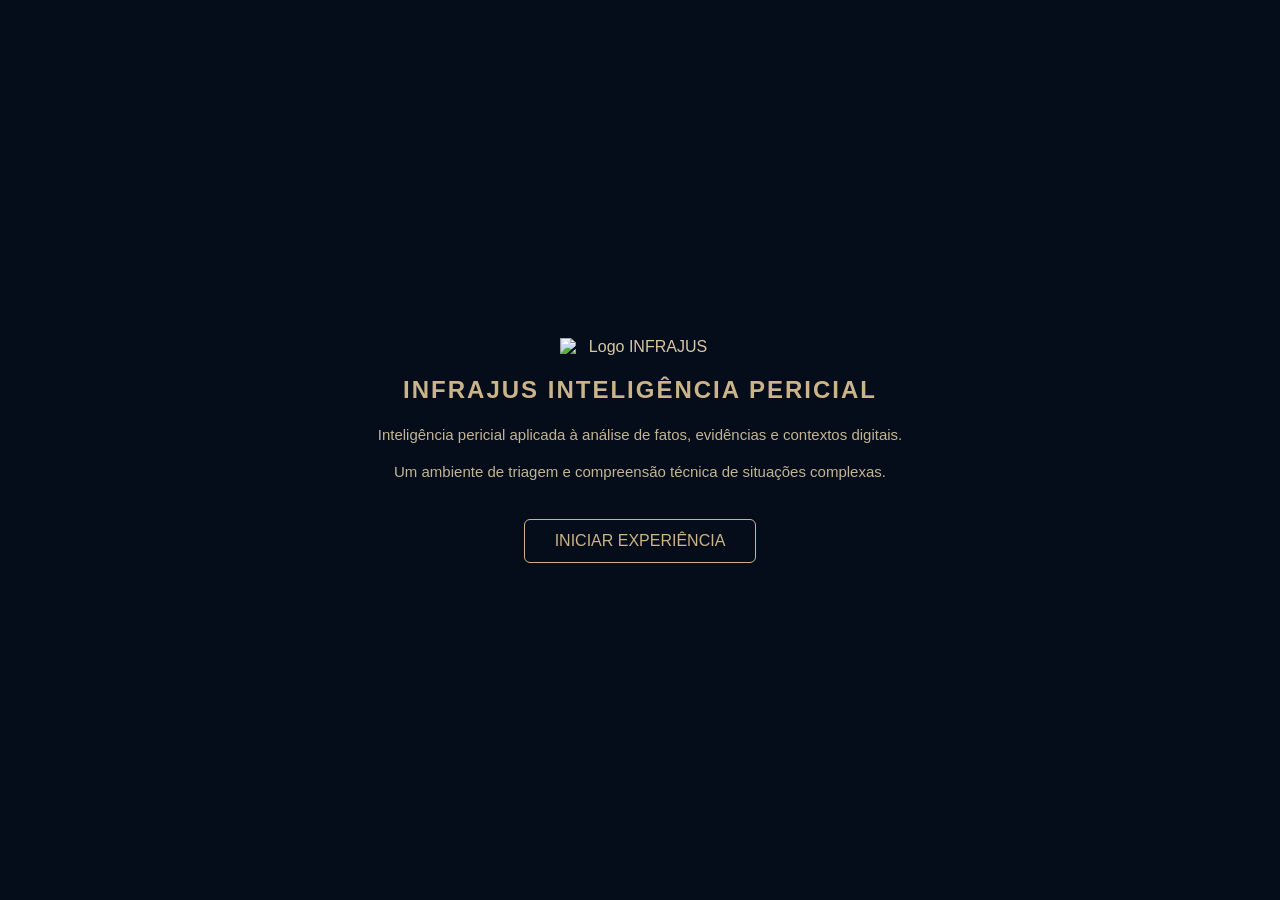
==== index.html @ 0d54fb6d "Update index.html" ====
<!DOCTYPE html>
<html lang="pt-br">
<head>
  <meta charset="UTF-8" />
  <meta name="viewport" content="width=device-width, initial-scale=1.0"/>
  <title>INFRAJUS | Inteligência Pericial</title>
  
  <style>
    body {
      margin: 0;
      padding: 0;
      font-family: 'Segoe UI', Arial, sans-serif;
      background-color: #050d1a;
      color: #d8c7a3;
      display: flex;
      justify-content: center;
      align-items: center;
      height: 100vh;
      text-align: center;
    }
    .container {
      max-width: 600px;
      padding: 40px;
    }
    h1 {
      color: #cbb38a;
      letter-spacing: 2px;
      font-size: 24px;
      margin-bottom: 20px;
    }
    p {
      font-size: 15px;
      opacity: 0.9;
      line-height: 1.5;
      margin-bottom: 15px;
    }
    img {
      width: 160px;
      height: auto;
      display: block;
      margin: 0 auto 20px auto;
    }
    button {
      margin-top: 20px;
      padding: 12px 30px;
      border: 1px solid #cbb38a;
      background: transparent;
      color: #cbb38a;
      cursor: pointer;
      transition: 0.3s;
      border-radius: 6px;
      font-size: 16px;
    }
    button:hover {
      background: #cbb38a;
      color: #050d1a;
    }
  </style>
</head>

<body>

  <div class="container">
    <img src="Screenshot_20260526_004700_Gallery.jpg" alt="Logo INFRAJUS">

    <h1>INFRAJUS INTELIGÊNCIA PERICIAL</h1>

    <p>Inteligência pericial aplicada à análise de fatos, evidências e contextos digitais.</p>

    <p>Um ambiente de triagem e compreensão técnica de situações complexas.</p>

    <button>INICIAR EXPERIÊNCIA</button>
  </div>

</body>
</html>
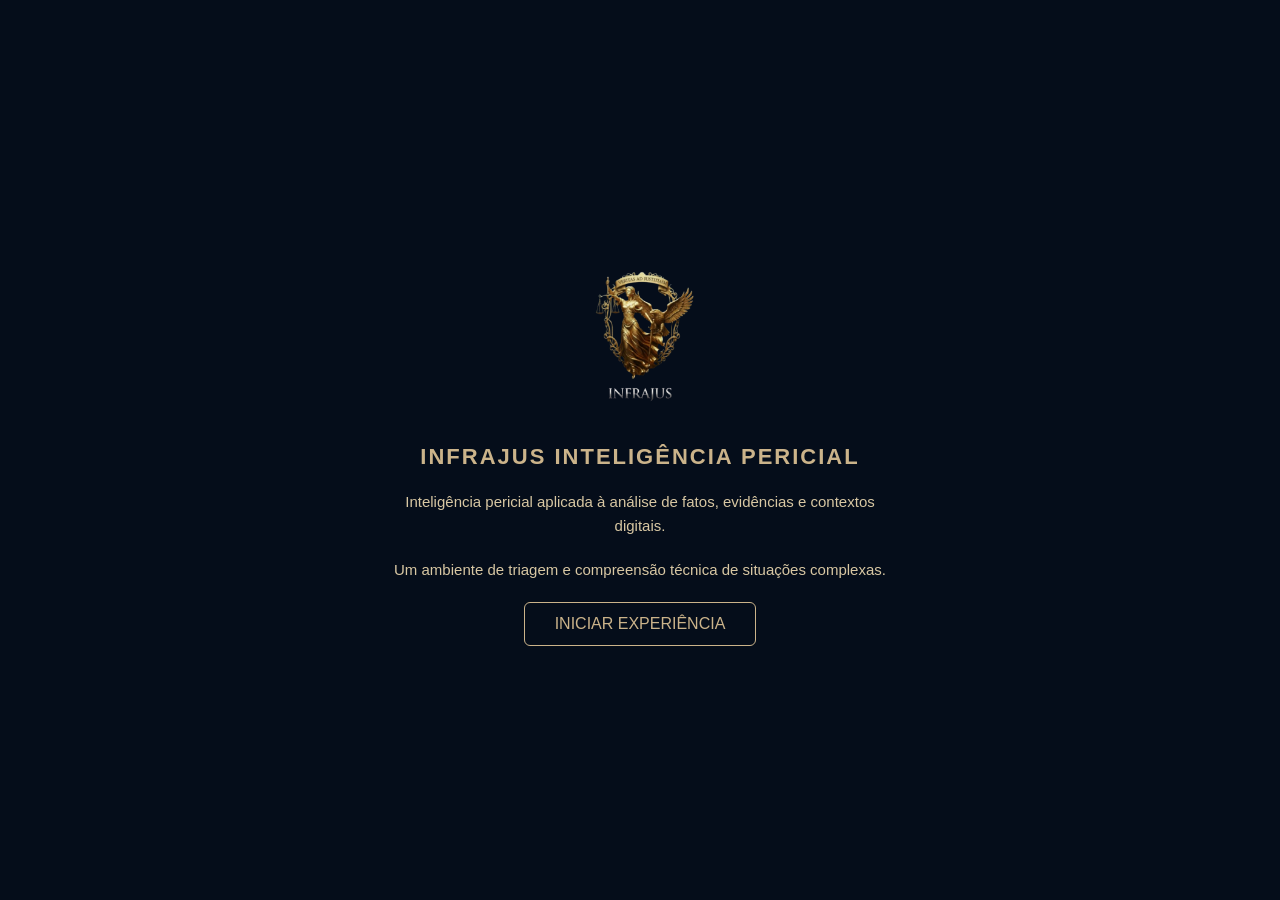
==== commit e7dbb90e: "Update index.html" ====
--- a/index.html
+++ b/index.html
@@ -1,4 +1,4 @@
-<!DOCTYPE html>
+  <!DOCTYPE html>
 <html lang="pt-br">
 <head>
   <meta charset="UTF-8" />
@@ -15,42 +15,53 @@
       display: flex;
       justify-content: center;
       align-items: center;
-      height: 100vh;
+      min-height: 100vh;
       text-align: center;
     }
-    .container {
-      max-width: 600px;
-      padding: 40px;
+
+    .main-wrapper {
+      max-width: 500px;
+      padding: 20px;
+      width: 100%;
     }
+
+    .logo-container {
+      margin-bottom: 30px;
+    }
+
+    .logo-container img {
+      width: 160px;
+      height: 160px;
+      object-fit: contain; /* Garante que a imagem inteira apareça sem cortes */
+      display: block;
+      margin: 0 auto;
+    }
+
     h1 {
       color: #cbb38a;
       letter-spacing: 2px;
-      font-size: 24px;
+      font-size: 22px;
       margin-bottom: 20px;
     }
+
     p {
       font-size: 15px;
-      opacity: 0.9;
-      line-height: 1.5;
-      margin-bottom: 15px;
+      line-height: 1.6;
+      margin-bottom: 20px;
+      color: #d8c7a3;
     }
-    img {
-      width: 160px;
-      height: auto;
-      display: block;
-      margin: 0 auto 20px auto;
-    }
+
     button {
-      margin-top: 20px;
       padding: 12px 30px;
       border: 1px solid #cbb38a;
       background: transparent;
       color: #cbb38a;
       cursor: pointer;
-      transition: 0.3s;
       border-radius: 6px;
       font-size: 16px;
+      transition: 0.3s;
     }
+
     button:hover {
       background: #cbb38a;
       color: #050d1a;
@@ -60,17 +71,22 @@
 
 <body>
 
-  <div class="container">
-    <img src="Screenshot_20260526_004700_Gallery.jpg" alt="Logo INFRAJUS">
+  <div class="main-wrapper">
+    
+    <div class="logo-container">
+        <img src="1000527572-removebg-preview.png" alt="Logo INFRAJUS">
+    </div>
 
     <h1>INFRAJUS INTELIGÊNCIA PERICIAL</h1>
 
     <p>Inteligência pericial aplicada à análise de fatos, evidências e contextos digitais.</p>
-
     <p>Um ambiente de triagem e compreensão técnica de situações complexas.</p>
 
     <button>INICIAR EXPERIÊNCIA</button>
+
   </div>
 
 </body>
 </html>
+
+  
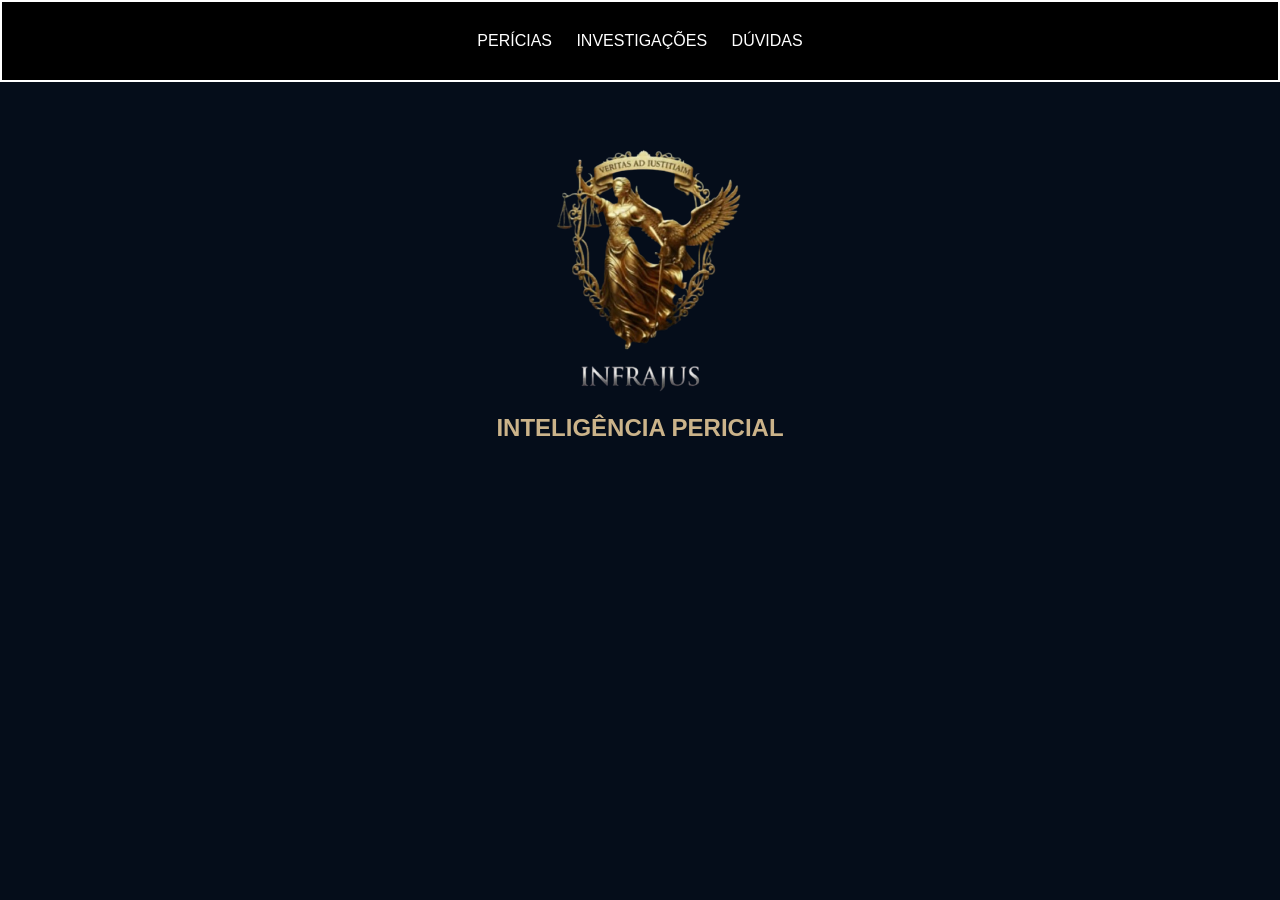
==== commit 3bce70cd: "Update index.html" ====
--- a/index.html
+++ b/index.html
@@ -1,92 +1,37 @@
-  <!DOCTYPE html>
+        <!DOCTYPE html>
 <html lang="pt-br">
 <head>
   <meta charset="UTF-8" />
   <meta name="viewport" content="width=device-width, initial-scale=1.0"/>
-  <title>INFRAJUS | Inteligência Pericial</title>
-  
+  <title>INFRAJUS</title>
   <style>
-    body {
-      margin: 0;
-      padding: 0;
-      font-family: 'Segoe UI', Arial, sans-serif;
-      background-color: #050d1a;
-      color: #d8c7a3;
-      display: flex;
-      justify-content: center;
-      align-items: center;
-      min-height: 100vh;
-      text-align: center;
+    body { background-color: #050d1a; color: #d8c7a3; font-family: sans-serif; text-align: center; margin: 0; }
+    
+    /* MENU FORÇADO COM BORDA BRANCA PARA APARECER */
+    nav { 
+        padding: 30px; 
+        background: #000; 
+        border: 2px solid white; 
+        display: block; 
     }
-
-    .main-wrapper {
-      max-width: 500px;
-      padding: 20px;
-      width: 100%;
-    }
-
-    .logo-container {
-      margin-bottom: 30px;
-    }
-
-    .logo-container img {
-      width: 160px;
-      height: 160px;
-      object-fit: contain; /* Garante que a imagem inteira apareça sem cortes */
-      display: block;
-      margin: 0 auto;
-    }
-
-    h1 {
-      color: #cbb38a;
-      letter-spacing: 2px;
-      font-size: 22px;
-      margin-bottom: 20px;
-    }
-
-    p {
-      font-size: 15px;
-      line-height: 1.6;
-      margin-bottom: 20px;
-      color: #d8c7a3;
-    }
-
-    button {
-      padding: 12px 30px;
-      border: 1px solid #cbb38a;
-      background: transparent;
-      color: #cbb38a;
-      cursor: pointer;
-      border-radius: 6px;
-      font-size: 16px;
-      transition: 0.3s;
-    }
-
-    button:hover {
-      background: #cbb38a;
-      color: #050d1a;
-    }
+    .nav-btn { color: white; margin: 0 10px; text-transform: uppercase; text-decoration: none; }
+    
+    .logo-container img { width: 300px; margin-top: 50px; } /* Logotipo maior */
+    .sub { font-size: 24px; color: #cbb38a; margin-top: 10px; }
   </style>
 </head>
-
 <body>
 
-  <div class="main-wrapper">
-    
-    <div class="logo-container">
-        <img src="1000527572-removebg-preview.png" alt="Logo INFRAJUS">
-    </div>
+  <nav>
+    <a href="pericias.html" class="nav-btn">PERÍCIAS</a>
+    <a href="investigacoes.html" class="nav-btn">INVESTIGAÇÕES</a>
+    <a href="faq.html" class="nav-btn">DÚVIDAS</a>
+  </nav>
 
-    <h1>INFRAJUS INTELIGÊNCIA PERICIAL</h1>
-
-    <p>Inteligência pericial aplicada à análise de fatos, evidências e contextos digitais.</p>
-    <p>Um ambiente de triagem e compreensão técnica de situações complexas.</p>
-
-    <button>INICIAR EXPERIÊNCIA</button>
-
+  <div class="logo-container">
+      <img src="1000527572-removebg-preview.png" alt="Logo">
   </div>
+  <h2 class="sub">INTELIGÊNCIA PERICIAL</h2>
 
 </body>
 </html>
-
-  
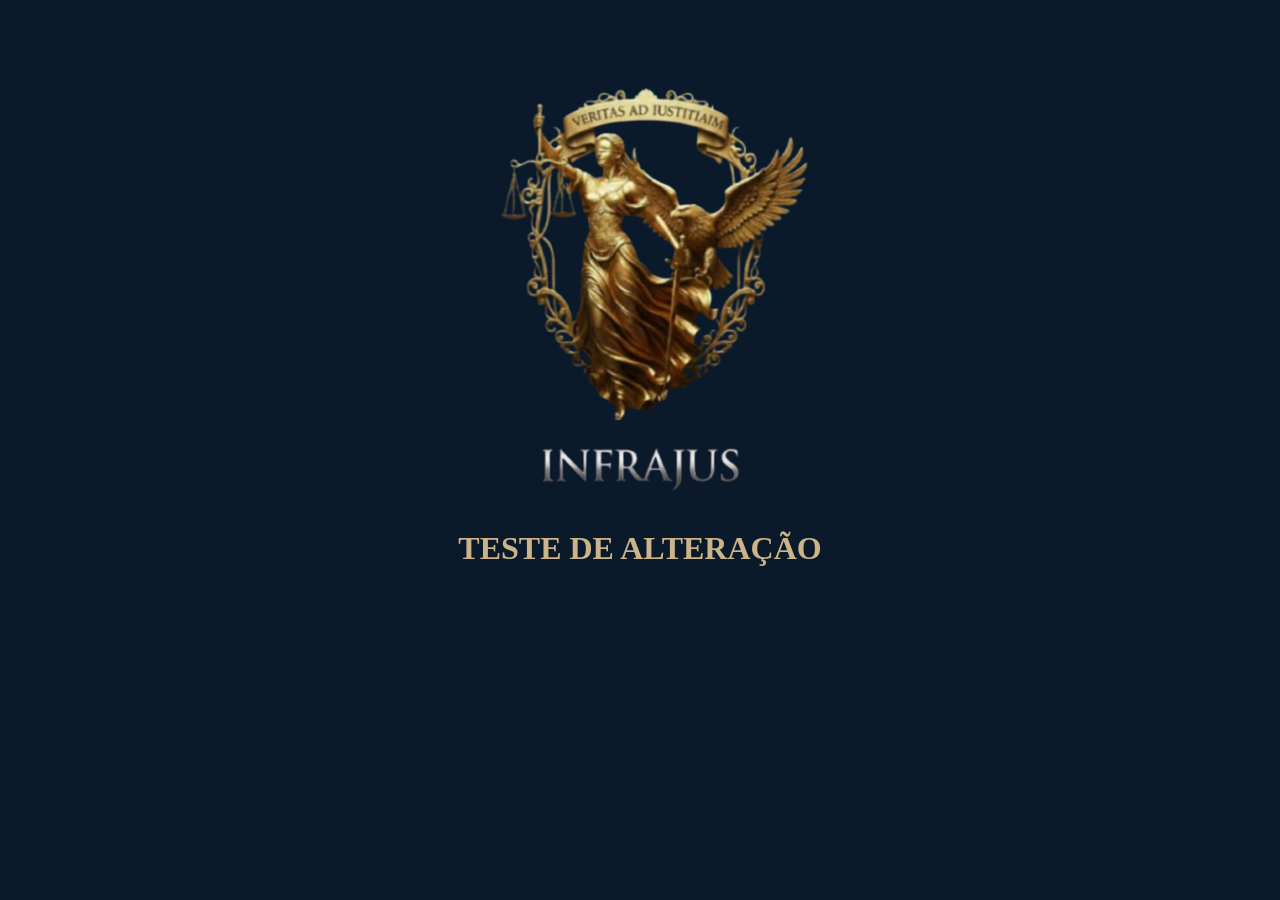
==== commit 96acb247: "Update index.html" ====
--- a/index.html
+++ b/index.html
@@ -1,37 +1,10 @@
         <!DOCTYPE html>
-<html lang="pt-br">
-<head>
-  <meta charset="UTF-8" />
-  <meta name="viewport" content="width=device-width, initial-scale=1.0"/>
-  <title>INFRAJUS</title>
-  <style>
-    body { background-color: #050d1a; color: #d8c7a3; font-family: sans-serif; text-align: center; margin: 0; }
+<html>
+<body style="background: #0b1a2a; text-align: center; padding: 50px;">
     
-    /* MENU FORÇADO COM BORDA BRANCA PARA APARECER */
-    nav { 
-        padding: 30px; 
-        background: #000; 
-        border: 2px solid white; 
-        display: block; 
-    }
-    .nav-btn { color: white; margin: 0 10px; text-transform: uppercase; text-decoration: none; }
+    <img src="1000527572-removebg-preview.png" style="width: 500px;">
     
-    .logo-container img { width: 300px; margin-top: 50px; } /* Logotipo maior */
-    .sub { font-size: 24px; color: #cbb38a; margin-top: 10px; }
-  </style>
-</head>
-<body>
-
-  <nav>
-    <a href="pericias.html" class="nav-btn">PERÍCIAS</a>
-    <a href="investigacoes.html" class="nav-btn">INVESTIGAÇÕES</a>
-    <a href="faq.html" class="nav-btn">DÚVIDAS</a>
-  </nav>
-
-  <div class="logo-container">
-      <img src="1000527572-removebg-preview.png" alt="Logo">
-  </div>
-  <h2 class="sub">INTELIGÊNCIA PERICIAL</h2>
+    <h1 style="color: #cbb38a;">TESTE DE ALTERAÇÃO</h1>
 
 </body>
 </html>
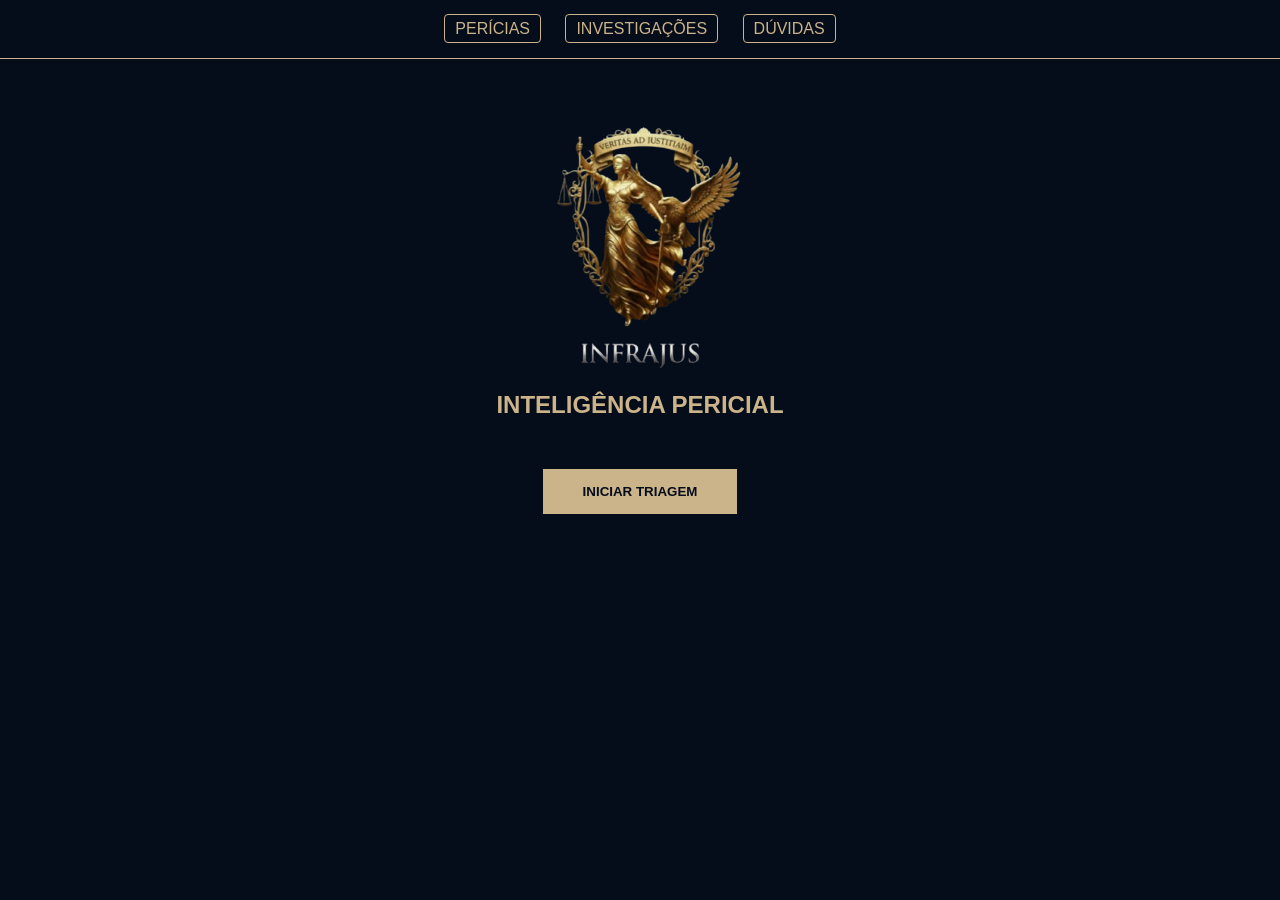
==== commit ba2ee983: "Update index.html" ====
--- a/index.html
+++ b/index.html
@@ -1,10 +1,25 @@
         <!DOCTYPE html>
-<html>
-<body style="background: #0b1a2a; text-align: center; padding: 50px;">
-    
-    <img src="1000527572-removebg-preview.png" style="width: 500px;">
-    
-    <h1 style="color: #cbb38a;">TESTE DE ALTERAÇÃO</h1>
-
+<html lang="pt-br">
+<head>
+  <meta charset="UTF-8">
+  <title>INFRAJUS</title>
+  <style>
+    body { background-color: #050d1a; color: #d8c7a3; text-align: center; font-family: sans-serif; margin: 0; padding: 0; }
+    nav { padding: 20px; border-bottom: 1px solid #cbb38a; }
+    .btn { color: #cbb38a; margin: 0 10px; text-decoration: none; text-transform: uppercase; border: 1px solid #cbb38a; padding: 5px 10px; border-radius: 4px; }
+    .logo { width: 300px; margin-top: 50px; }
+    .titulo { font-size: 24px; color: #cbb38a; margin-top: 10px; }
+    button { margin-top: 30px; padding: 15px 40px; background: #cbb38a; color: #050d1a; border: none; cursor: pointer; font-weight: bold; }
+  </style>
+</head>
+<body>
+  <nav>
+    <a href="pericias.html" class="btn">Perícias</a>
+    <a href="investigacoes.html" class="btn">Investigações</a>
+    <a href="faq.html" class="btn">Dúvidas</a>
+  </nav>
+  <img src="1000527572-removebg-preview.png" class="logo">
+  <h2 class="titulo">INTELIGÊNCIA PERICIAL</h2>
+  <button onclick="window.location.href='triagem.html'">INICIAR TRIAGEM</button>
 </body>
 </html>
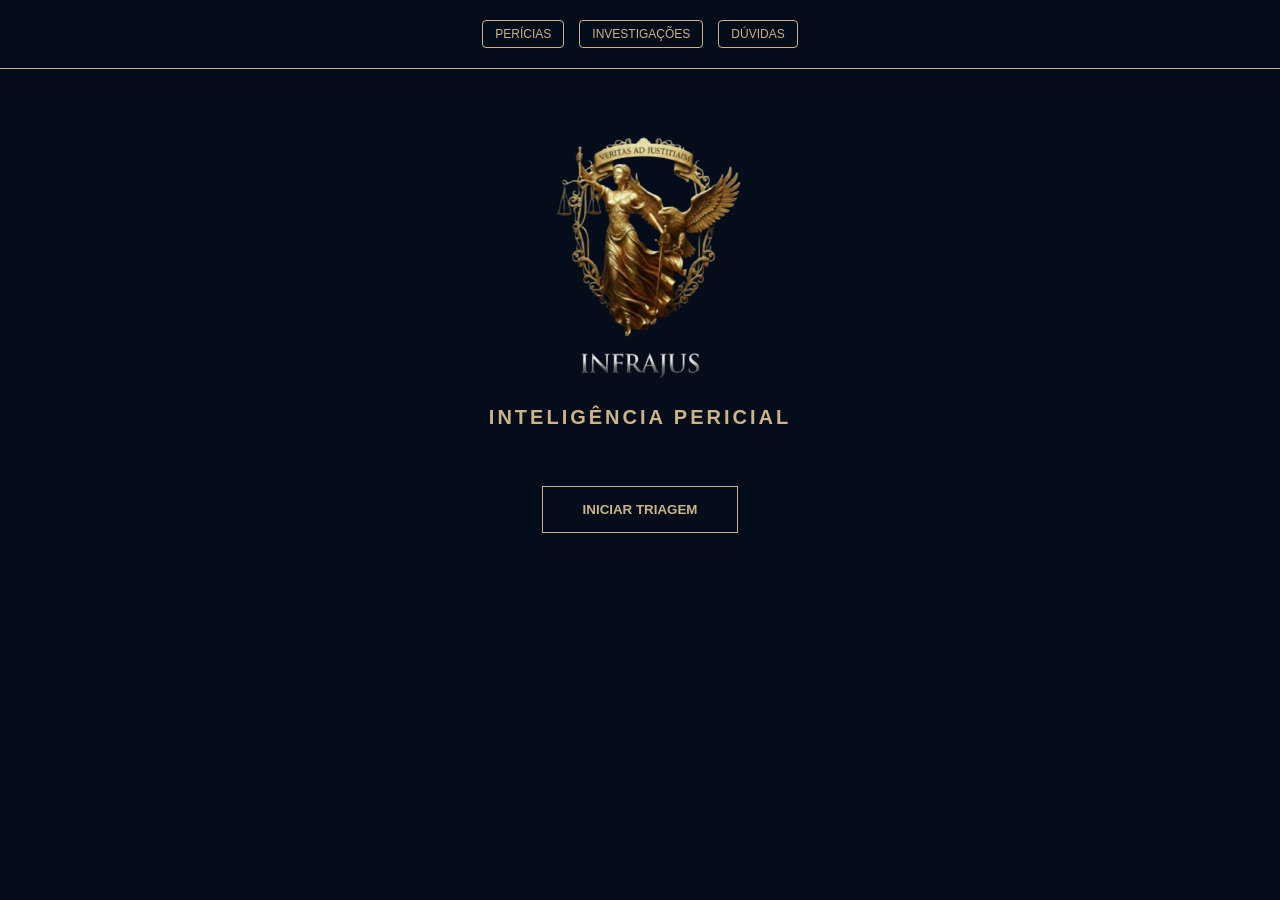
==== commit 67814782: "Update index.html" ====
--- a/index.html
+++ b/index.html
@@ -2,14 +2,15 @@
 <html lang="pt-br">
 <head>
   <meta charset="UTF-8">
-  <title>INFRAJUS</title>
+  <meta name="viewport" content="width=device-width, initial-scale=1.0">
+  <title>INFRAJUS | Inteligência Pericial</title>
   <style>
     body { background-color: #050d1a; color: #d8c7a3; text-align: center; font-family: sans-serif; margin: 0; padding: 0; }
-    nav { padding: 20px; border-bottom: 1px solid #cbb38a; }
-    .btn { color: #cbb38a; margin: 0 10px; text-decoration: none; text-transform: uppercase; border: 1px solid #cbb38a; padding: 5px 10px; border-radius: 4px; }
+    nav { padding: 20px; border-bottom: 1px solid #cbb38a; display: flex; justify-content: center; gap: 15px; }
+    .btn { color: #cbb38a; text-decoration: none; text-transform: uppercase; border: 1px solid #cbb38a; padding: 6px 12px; border-radius: 4px; font-size: 12px; }
     .logo { width: 300px; margin-top: 50px; }
-    .titulo { font-size: 24px; color: #cbb38a; margin-top: 10px; }
-    button { margin-top: 30px; padding: 15px 40px; background: #cbb38a; color: #050d1a; border: none; cursor: pointer; font-weight: bold; }
+    .sub { font-size: 20px; color: #cbb38a; letter-spacing: 3px; margin-top: 15px; text-transform: uppercase; }
+    button { margin-top: 40px; padding: 15px 40px; background: transparent; border: 1px solid #cbb38a; color: #cbb38a; cursor: pointer; font-weight: bold; text-transform: uppercase; }
   </style>
 </head>
 <body>
@@ -18,8 +19,10 @@
     <a href="investigacoes.html" class="btn">Investigações</a>
     <a href="faq.html" class="btn">Dúvidas</a>
   </nav>
-  <img src="1000527572-removebg-preview.png" class="logo">
-  <h2 class="titulo">INTELIGÊNCIA PERICIAL</h2>
+  
+  <img src="1000527572-removebg-preview.png" class="logo" alt="INFRAJUS">
+  <h2 class="sub">Inteligência Pericial</h2>
+  
   <button onclick="window.location.href='triagem.html'">INICIAR TRIAGEM</button>
 </body>
 </html>
